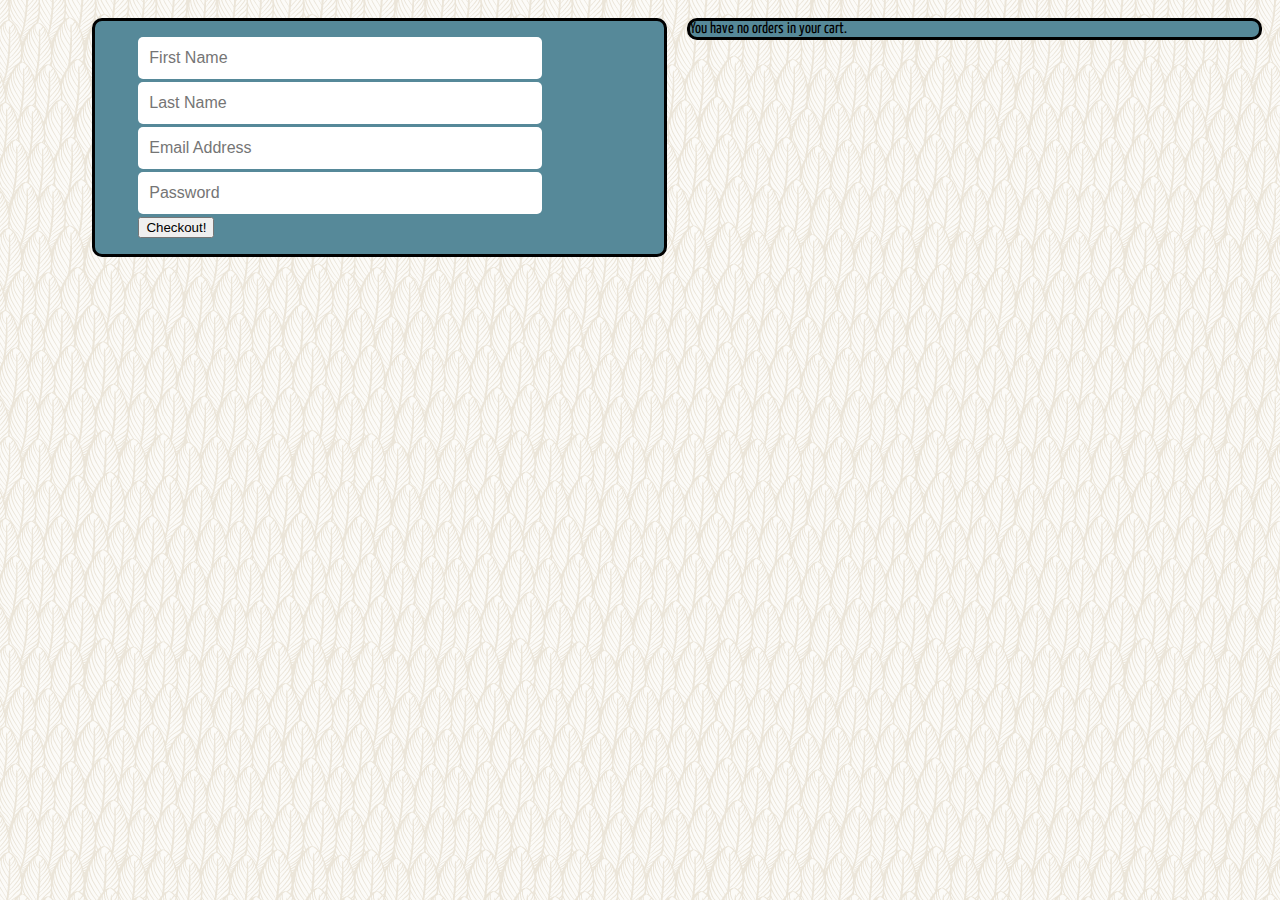
==== checkout.html @ 678c2037 "background" ====
<!doctype html>
<html>
<head>
	<meta charset="utf-8">
	<title>Burger Bar - Checkout</title>
	<link href='http://fonts.googleapis.com/css?family=Yanone+Kaffeesatz' rel='stylesheet' type='text/css'>
	
	<link rel="stylesheet" type="text/css" href="style/style.css">
</head>

<body>

	<div id="content">

		<div id="orderSummary">
			You have no orders in your cart.
		</div>

		<div id="userInfo">
			<ul>
				<li ><input type="text" placeholder="  First Name" id="firstNameField"></li>
				<li><input type="text" placeholder="  Last Name" id="lastNameField"></li>
				<li><input type="text" placeholder="  Email Address" id="emailField"></li>
				<li><input type="password" placeholder="  Password" id="passwordField"></li>
				<li><button id="checkoutButton">Checkout!</button></li>
			</ul>

		</div>
	</div>

	<script src="http://ajax.googleapis.com/ajax/libs/jquery/1.11.1/jquery.min.js"></script>
	<script type="text/javascript" src="js/checkout.js"></script>
</body>
</html>
---- style/style.css ----
body{
	font-family: 'Yanone Kaffeesatz', sans-serif;
	background: url("../img/upfeathers.png");
}

#content{
	margin: auto;
}

#content div{
	margin: 10px;
}

#loginForm {
        width: 20%;
        text-align: right;
        float: left;
}

#lastOrder{
	float: left;
	width: 20%;
	height: 200px;
	background-color: #568999; /*grayish blue*/
	border: solid black;
	border-radius: 10px;
}

#makeOrder{
	margin: auto;
	float: left;
	width: 50%;
	height: auto;
	background-color: #568999; /*grayish blue*/
	border: solid black;
	border-radius: 10px;
}

#cart{
	float: left;
	width: 20%;
	height: 200px;
	background-color: #568999; /*grayish blue*/
	border: solid black;
	border-radius: 10px;
}

.foodSelect{
	background-color: #90FFDD; /*teal*/
	border: 2px #5C2B31 solid; /*Burgundy*/
	margin: 3px;
	border-radius: 5px;
}

#makeOrder form div input {
	margin-left: 40px;
}

#userInfo{
	float: right;
	width: 45%;
	height: auto;
	background-color: navy;

}

#userInfo li{
	list-style-type: none;
	margin: 3px;
}

#userInfo li input{
	border-radius: 5px;
	border: none;
	height: 40px;
	width: 400px;
	font-size: 100%;
}

#orderSummary{
	float: right;
	width: 45%;
	height: auto;
	background-color: navy;
}

.orderList ul > li{
	list-style-type: none;
}

.orderList ul {
	background-color: #8ae383; /*teal*/
	border: 2px #5C2B31 solid; /*Burgundy*/
	margin: 3px;
	border-radius: 5px;
}

#checkoutButton{
	margin: auto;
}

.title {
color:#C7446A;
font-size:120%;
}

#content > div {
	background-color: #568999; /*grayish blue*/
	border: solid black;
	border-radius: 10px;
}

#content > div div{
	background-color: #8ae383; /*teal*/
	border: 2px #5C2B31 solid; /*Burgundy*/
	margin: 3px;
	border-radius: 5px;
}

#loginForm *{
	display: block;
}

#loginForm li{
	padding: 3px;
}

#loginForm input{
	width: 80%;
	font-size: 100%;
	border-radius: 5px;
	border: none;
}
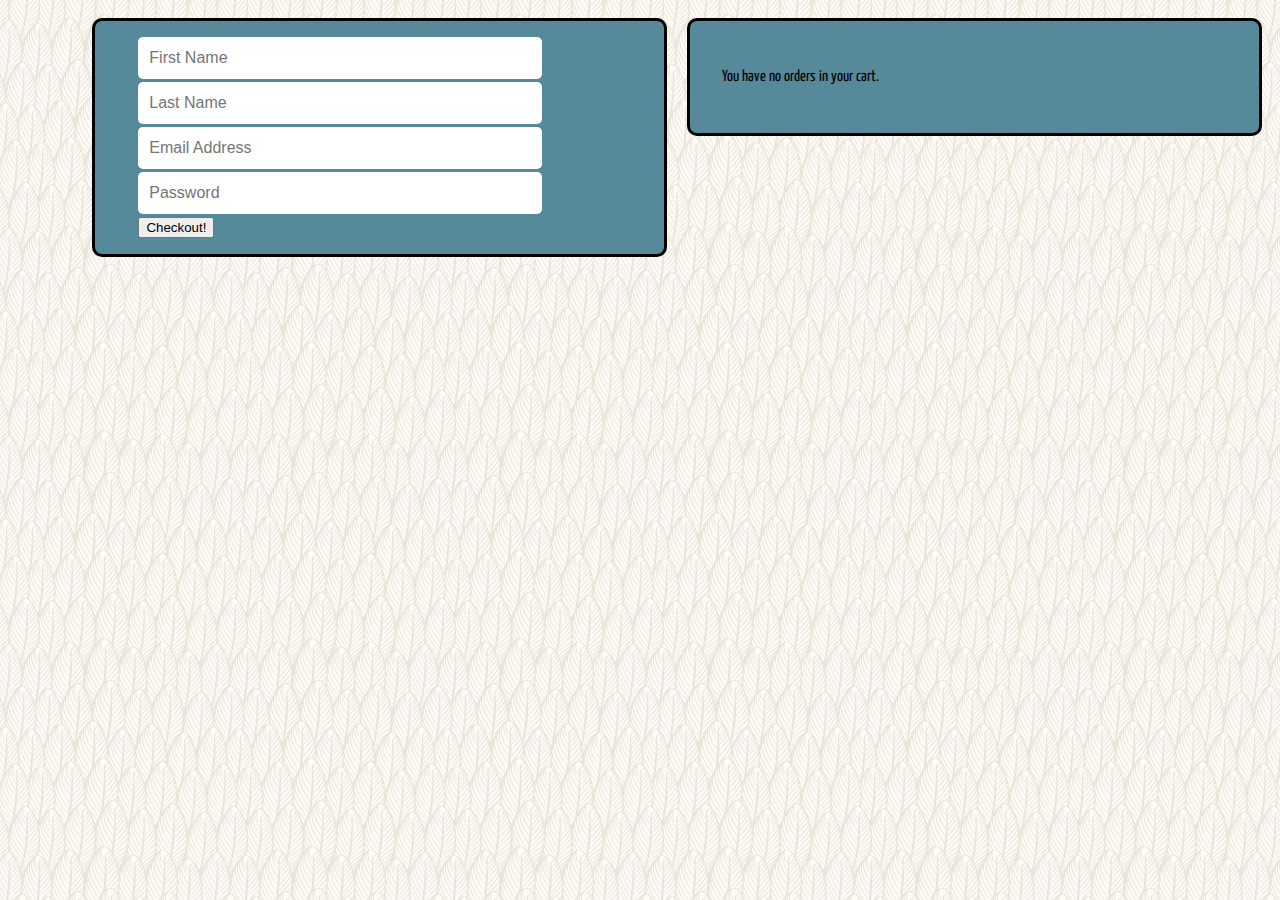
==== commit 748d4c48: "small changes" ====
--- a/checkout.html
+++ b/checkout.html
@@ -13,7 +13,7 @@
 	<div id="content">
 
 		<div id="orderSummary">
-			You have no orders in your cart.
+			<p>You have no orders in your cart.</p>
 		</div>
 
 		<div id="userInfo">
--- a/style/style.css
+++ b/style/style.css
@@ -39,7 +39,7 @@
 #cart{
 	float: left;
 	width: 20%;
-	height: 200px;
+	height: auto;
 	background-color: #568999; /*grayish blue*/
 	border: solid black;
 	border-radius: 10px;
@@ -54,6 +54,10 @@
 
 #makeOrder form div input {
 	margin-left: 40px;
+}
+
+#makeOrder form {
+	padding: 2em;
 }
 
 #userInfo{
@@ -89,7 +93,7 @@
 }
 
 .orderList ul {
-	background-color: #8ae383; /*teal*/
+	background-color: #f0ebe2; /*offwhite*/
 	border: 2px #5C2B31 solid; /*Burgundy*/
 	margin: 3px;
 	border-radius: 5px;
@@ -111,26 +115,52 @@
 }
 
 #content > div div{
-	background-color: #8ae383; /*teal*/
+	background-color: #f0ebe2; /*offwhite*/
 	border: 2px #5C2B31 solid; /*Burgundy*/
 	margin: 3px;
 	border-radius: 5px;
 }
 
-#loginForm *{
+.leftColumn *{
 	display: block;
 }
 
-#loginForm li{
+.leftColumn li{
 	padding: 3px;
 }
 
-#loginForm input{
-	width: 80%;
+.leftColumn button{
+	float: left;
+	margin-left: 7px;
+}
+
+.leftColumn input{
+	width: auto;
 	font-size: 100%;
 	border-radius: 5px;
 	border: none;
 }
 
+.leftColumn ul {
+	padding-bottom: 2em;
+	padding-top: 1em;
+}
 
+#createAccountForm {
+	float: left;
+	width: 20%;
+	height: auto;
+	background-color: #568999; /*grayish blue*/
+	border: solid black;
+	border-radius: 10px;
+	display: none;
+}
 
+#cart p {
+	padding: 3em;
+}
+
+#orderSummary p {
+	padding: 2em;
+}
+
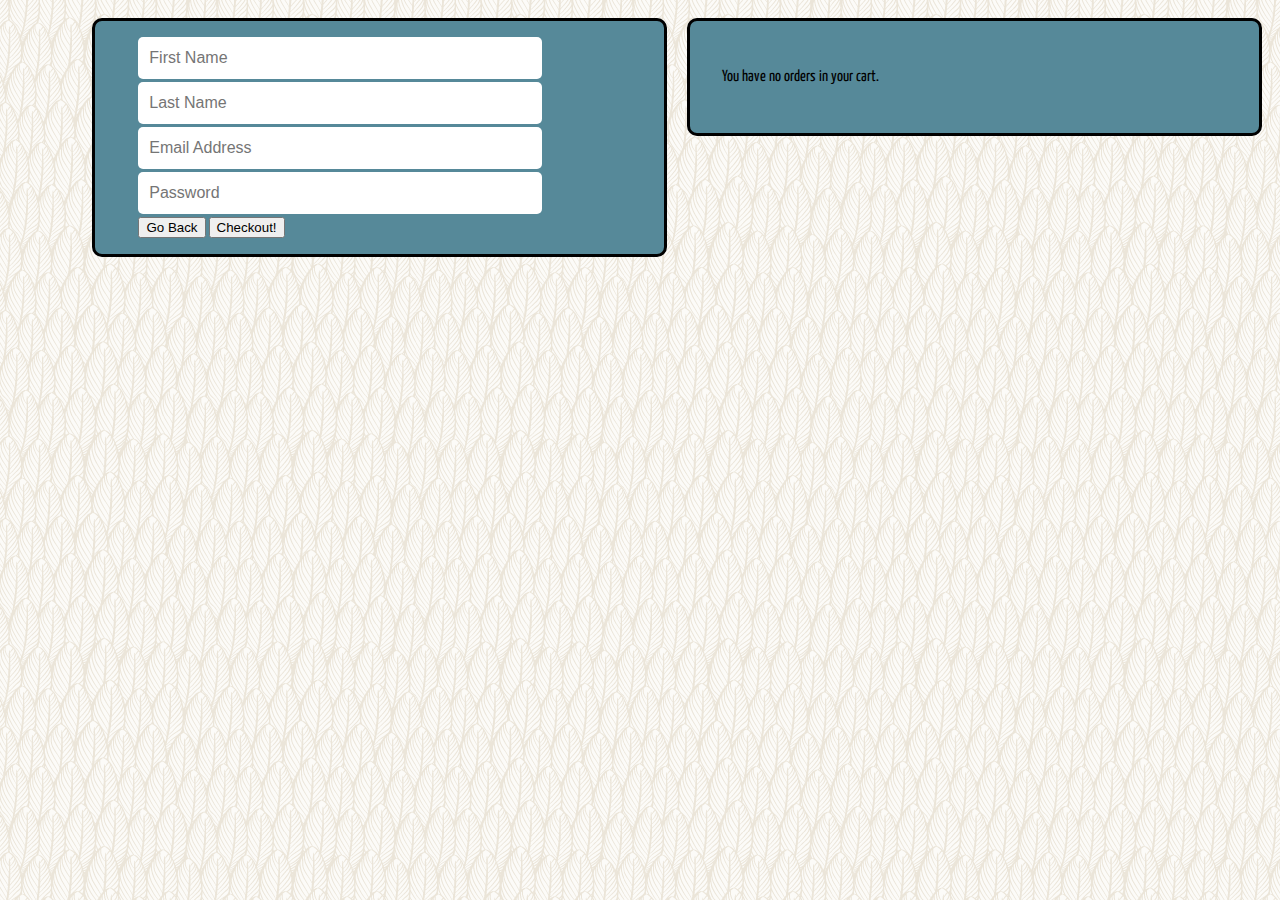
==== commit cc8a14d3: "cancel checkout button" ====
--- a/checkout.html
+++ b/checkout.html
@@ -18,11 +18,14 @@
 
 		<div id="userInfo">
 			<ul>
-				<li ><input type="text" placeholder="  First Name" id="firstNameField"></li>
+                                <li><input type="text" placeholder="  First Name" id="firstNameField"></li>
 				<li><input type="text" placeholder="  Last Name" id="lastNameField"></li>
 				<li><input type="text" placeholder="  Email Address" id="emailField"></li>
 				<li><input type="password" placeholder="  Password" id="passwordField"></li>
-				<li><button id="checkoutButton">Checkout!</button></li>
+                                <li>
+                                    <button id="checkoutBackButton">Go Back</button>
+                                    <button id="checkoutButton">Checkout!</button>
+                                </li>
 			</ul>
 
 		</div>
@@ -31,4 +34,4 @@
 	<script src="http://ajax.googleapis.com/ajax/libs/jquery/1.11.1/jquery.min.js"></script>
 	<script type="text/javascript" src="js/checkout.js"></script>
 </body>
-</html>+</html>
--- a/style/style.css
+++ b/style/style.css
@@ -20,7 +20,7 @@
 #lastOrder{
 	float: left;
 	width: 20%;
-	height: 200px;
+	height: auto;
 	background-color: #568999; /*grayish blue*/
 	border: solid black;
 	border-radius: 10px;
@@ -51,6 +51,7 @@
 	margin: 3px;
 	border-radius: 5px;
 }
+
 
 #makeOrder form div input {
 	margin-left: 40px;
@@ -99,6 +100,17 @@
 	border-radius: 5px;
 }
 
+#orderList ul > li{
+	list-style-type: none;
+}
+
+#orderList > ul {
+	background-color: #f0ebe2; /*offwhite*/
+	margin: 3px;
+	border-radius: 5px;
+	border: 2px #5C2B31 solid; /*Burgundy*/
+}
+
 #checkoutButton{
 	margin: auto;
 }
@@ -142,7 +154,7 @@
 }
 
 .leftColumn ul {
-	padding-bottom: 2em;
+	padding-bottom: 1em;
 	padding-top: 1em;
 }
 
@@ -164,3 +176,32 @@
 	padding: 2em;
 }
 
+#makeOrder li{
+	padding: 10px;
+}
+
+#lastOrder ul ul{
+	float: left;
+	width: 60%;
+}
+/*Quantity Button styling from Brandon C*/
+#quantity_textField {
+width: 2em;
+}
+
+#quantity_label {
+color: white;
+}
+
+.change{
+	width: 20px;
+	position: relative;
+	top: 5px;
+}
+
+h4 {
+	margin-bottom: -10px;
+	margin-top: 20px;
+	margin-left: 2em;
+	color: white;
+}
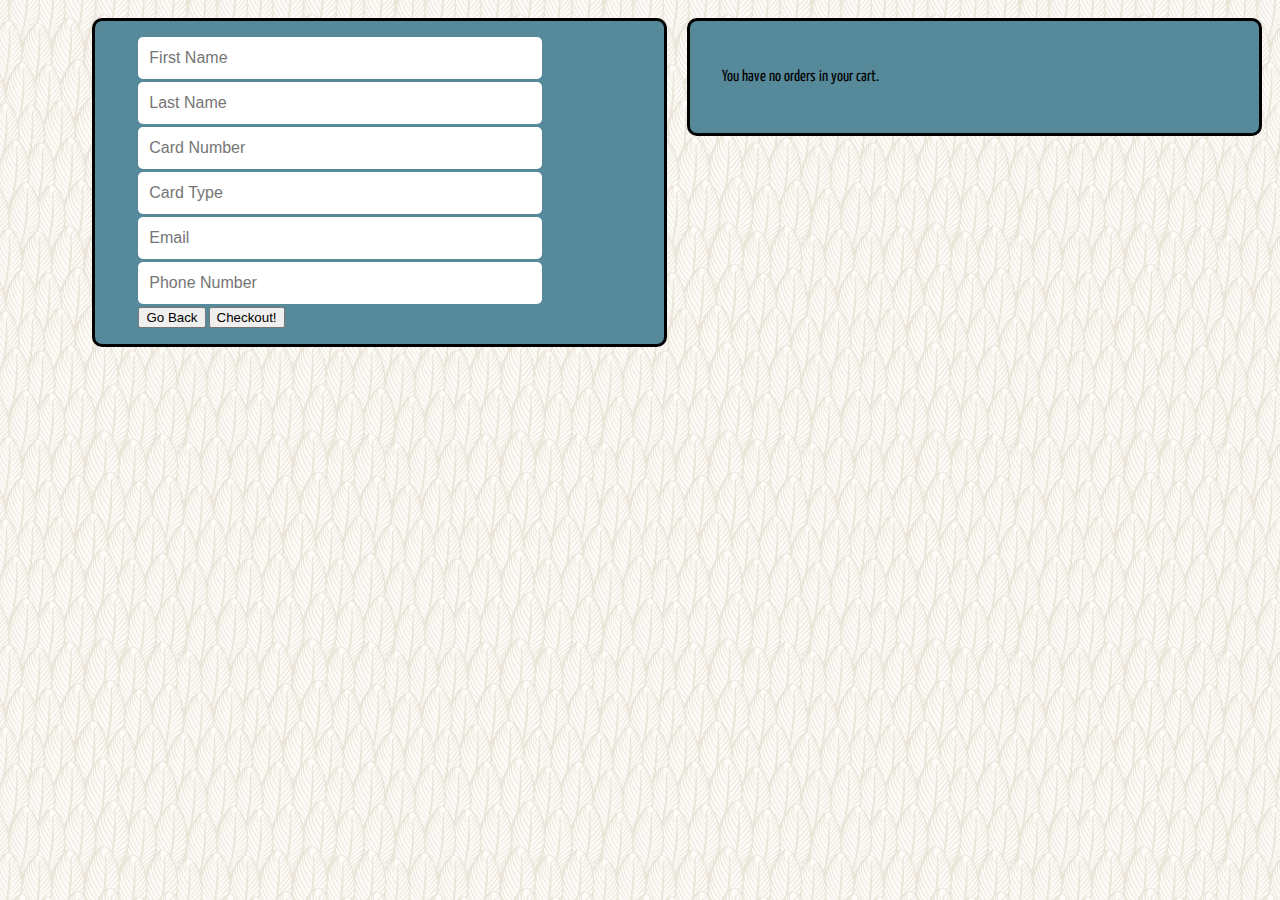
==== commit 0c73bc2a: "autofill with some dummy data" ====
--- a/checkout.html
+++ b/checkout.html
@@ -16,17 +16,34 @@
 			<p>You have no orders in your cart.</p>
 		</div>
 
-		<div id="userInfo">
-			<ul>
+                <div id="userInfo">
+                        <!--if not logged in-->
+                        <ul id="userInfoGuest">
                                 <li><input type="text" placeholder="  First Name" id="firstNameField"></li>
 				<li><input type="text" placeholder="  Last Name" id="lastNameField"></li>
-				<li><input type="text" placeholder="  Email Address" id="emailField"></li>
-				<li><input type="password" placeholder="  Password" id="passwordField"></li>
+                                <li><input type="text" placeholder="  Card Number" id="cardNumField"></li>
+                                <li><input type="text" placeholder="  Card Type" id="cardTypeField"></li>
+                                <li><input type="text" placeholder="  Email" id="emailField"></li>
+                                <li><input type="text" placeholder="  Phone Number" id="phoneField"></li>
                                 <li>
                                     <button id="checkoutBackButton">Go Back</button>
                                     <button id="checkoutButton">Checkout!</button>
                                 </li>
 			</ul>
+                        <!--if logged in-->
+                        <ul id="userInfoLogin">
+                                <li><h4 id="usernameShow"></h4></li>
+                                <li><input type="text" placeholder="  First Name" id="firstNameFieldLog"></li>
+                                <li><input type="text" placeholder="  Last Name" id="lastNameFieldLog"></li>
+                                <li><input type="text" placeholder="  Card Number" id="cardNumFieldLog"></li>
+                                <li><input type="text" placeholder="  Card Type" id="cardTypeFieldLog"></li>
+                                <li><input type="text" placeholder="  Email" id="emailFieldLog"></li>
+                                <li><input type="text" placeholder="  Phone Number" id="phoneFieldLog"></li>
+                                <li>
+                                    <button id="checkoutBackButton">Go Back</button>
+                                    <button id="checkoutButton">Checkout!</button>
+                                </li>
+                        </ul>
 
 		</div>
 	</div>
--- a/style/style.css
+++ b/style/style.css
@@ -18,6 +18,8 @@
 }
 
 #lastOrder{
+	padding-left: 40px;
+	padding-top: 10px;
 	float: left;
 	width: 20%;
 	height: auto;
@@ -111,6 +113,11 @@
 	border: 2px #5C2B31 solid; /*Burgundy*/
 }
 
+#lastOrder ul > li{
+	list-style-type: none;
+}
+
+
 #checkoutButton{
 	margin: auto;
 }
@@ -153,7 +160,7 @@
 	border: none;
 }
 
-.leftColumn ul {
+.leftColumn > ul {
 	padding-bottom: 1em;
 	padding-top: 1em;
 }
@@ -180,10 +187,6 @@
 	padding: 10px;
 }
 
-#lastOrder ul ul{
-	float: left;
-	width: 60%;
-}
 /*Quantity Button styling from Brandon C*/
 #quantity_textField {
 width: 2em;
@@ -205,3 +208,15 @@
 	margin-left: 2em;
 	color: white;
 }
+
+#recentOrderList > ul{
+		background-color: #f0ebe2; /*offwhite*/
+	margin: 3px;
+	border-radius: 5px;
+	border: 2px #5C2B31 solid; /*Burgundy*/
+}
+
+#lastOrder h4{
+	margin-bottom: -10px;
+
+}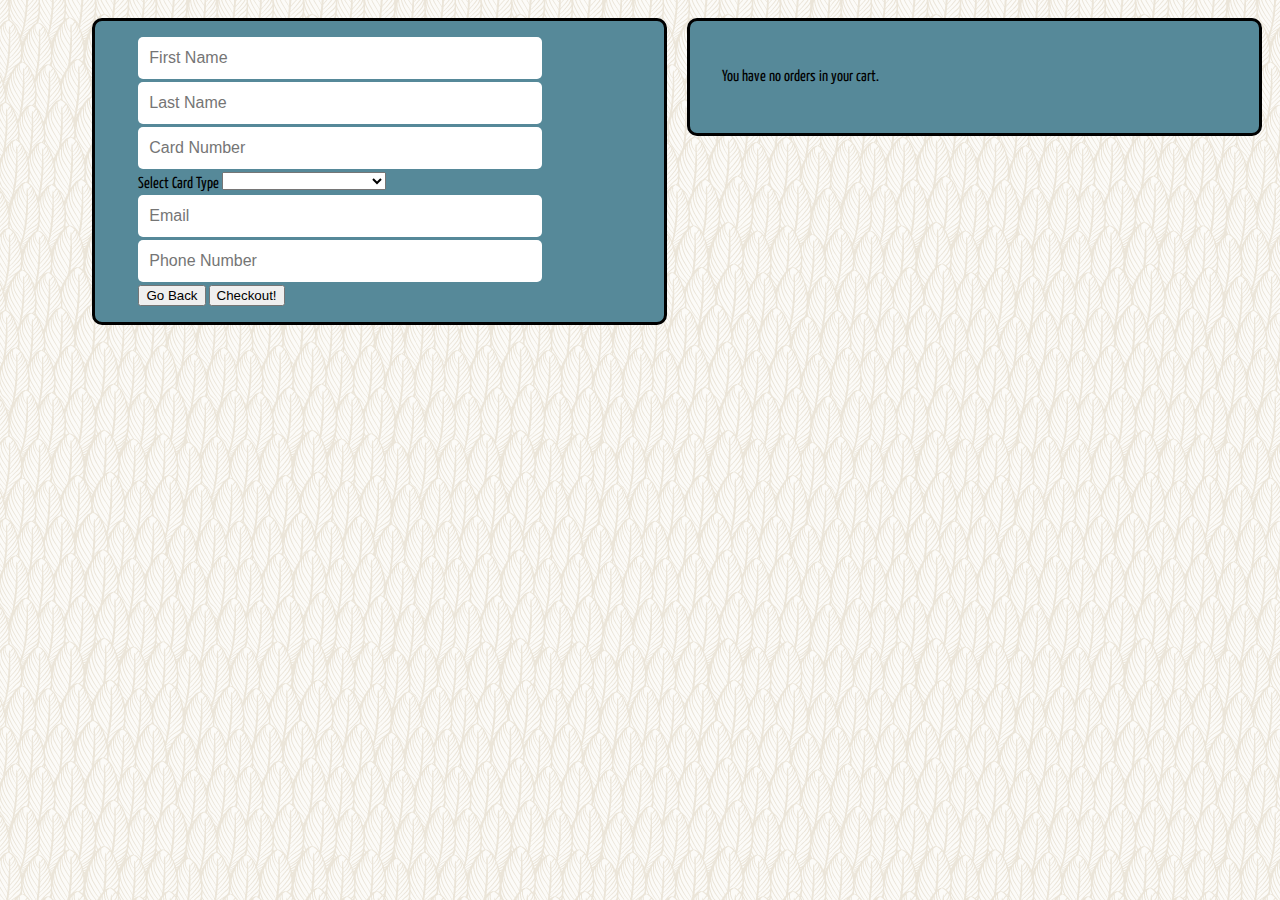
==== commit 955c9c05: "drop down for card select instead of text" ====
--- a/checkout.html
+++ b/checkout.html
@@ -22,7 +22,13 @@
                                 <li><input type="text" placeholder="  First Name" id="firstNameField"></li>
 				<li><input type="text" placeholder="  Last Name" id="lastNameField"></li>
                                 <li><input type="text" placeholder="  Card Number" id="cardNumField"></li>
-                                <li><input type="text" placeholder="  Card Type" id="cardTypeField"></li>
+                                <li>
+                                    <label for="cardType">Select Card Type</label>
+                                    <select name="cardType" id="cardType">
+                                        <option value="1">Visa</option>
+                                        <option value="2">Mastercard</option>
+                                    </select>
+                                </li>
                                 <li><input type="text" placeholder="  Email" id="emailField"></li>
                                 <li><input type="text" placeholder="  Phone Number" id="phoneField"></li>
                                 <li>
@@ -36,7 +42,13 @@
                                 <li><input type="text" placeholder="  First Name" id="firstNameFieldLog"></li>
                                 <li><input type="text" placeholder="  Last Name" id="lastNameFieldLog"></li>
                                 <li><input type="text" placeholder="  Card Number" id="cardNumFieldLog"></li>
-                                <li><input type="text" placeholder="  Card Type" id="cardTypeFieldLog"></li>
+                                <li>
+                                    <label for="cardType">Select Card Type</label>
+                                    <select name="cardType" id="cardTypeLog">
+                                        <option value="1">Visa</option>
+                                        <option value="2">Mastercard</option>
+                                    </select>
+                                </li>
                                 <li><input type="text" placeholder="  Email" id="emailFieldLog"></li>
                                 <li><input type="text" placeholder="  Phone Number" id="phoneFieldLog"></li>
                                 <li>
--- a/style/style.css
+++ b/style/style.css
@@ -18,8 +18,6 @@
 }
 
 #lastOrder{
-	padding-left: 40px;
-	padding-top: 10px;
 	float: left;
 	width: 20%;
 	height: auto;
@@ -144,9 +142,6 @@
 	display: block;
 }
 
-.leftColumn li{
-	padding: 3px;
-}
 
 .leftColumn button{
 	float: left;
@@ -219,4 +214,27 @@
 #lastOrder h4{
 	margin-bottom: -10px;
 
+}
+
+#cardType{
+	width: 164px;
+	height: 18px;
+	font-size: 16px;
+}
+
+.leftColumn label{
+	color: white;
+}
+
+#loginForm li, #createAccountForm li{
+	padding: 3px;
+}
+
+.x img{
+	height: 18px;
+	width: auto;
+}
+
+#userInfoLogin h4{
+	margin-bottom: 10px;
 }